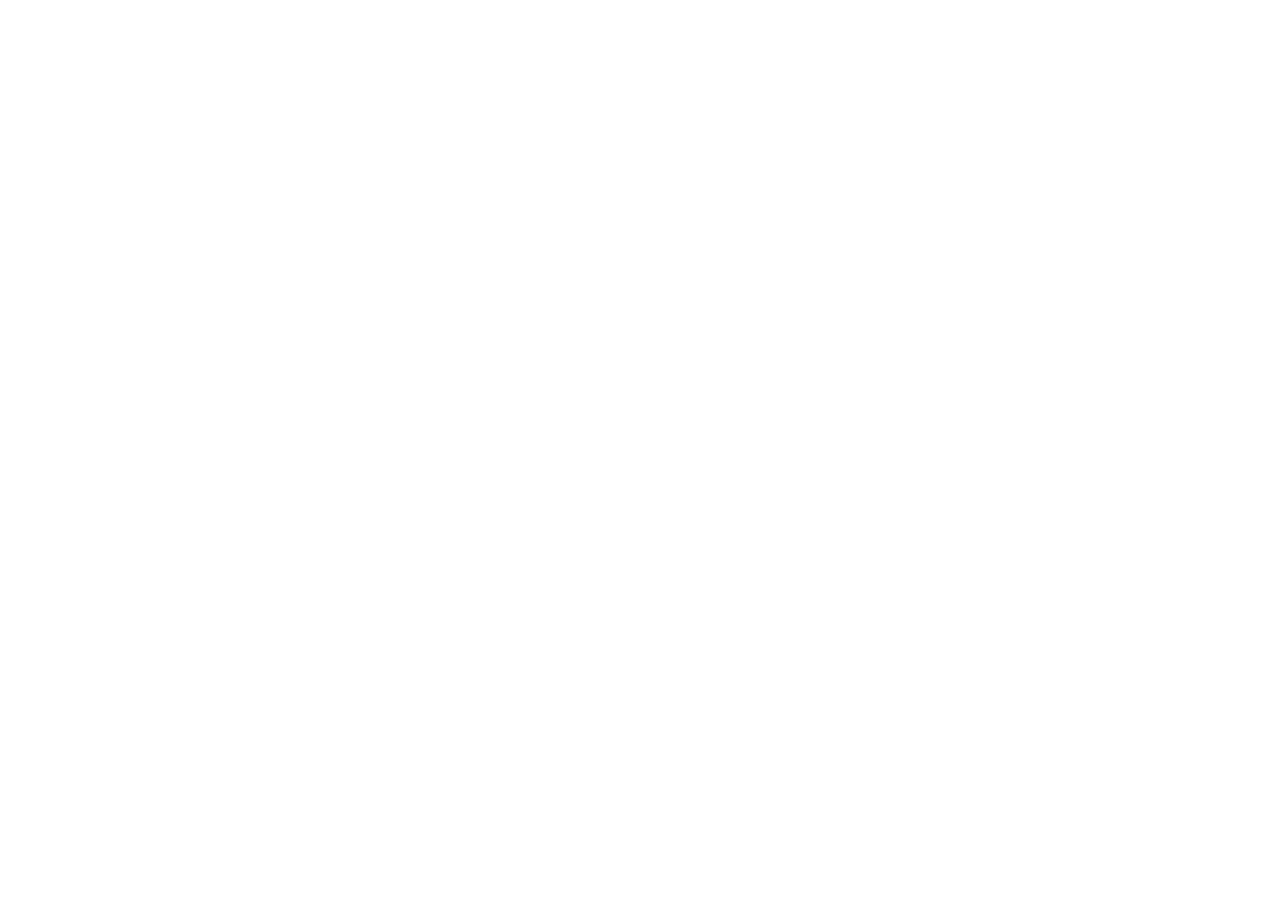
==== m/shakti-mb/index.html @ 298408d4 "Add Shakti Mb — Intimacy when the other side is a variable Co-Authored-By: Claude Sonnet 4.6 <norepl" ====
<!DOCTYPE html>
<html lang="en">

<head>
    <meta charset="UTF-8">
    <meta name="viewport" content="width=device-width, initial-scale=1.0">
    <title>Shakti Mb</title>
    <link rel="stylesheet" href="../../style/shared.css">
    <style>
        iframe {
            width: 100dvw;
            height: 100dvh;
            border: none;
            margin: 0;
            position: absolute;
            top: 0;
            left: 0;
        }
    </style>
</head>

<body>
    <iframe src="https://intimacyandthevariable.com/" title="Intimacy when the other side is a variable by Shakti Mb"></iframe>
    <a href="../../"
        style="position: absolute; bottom: 20px; left: 50%; transform: translateX(-50%); color: white; text-decoration: underline">&larr;
        Back</a>
</body>

</html>
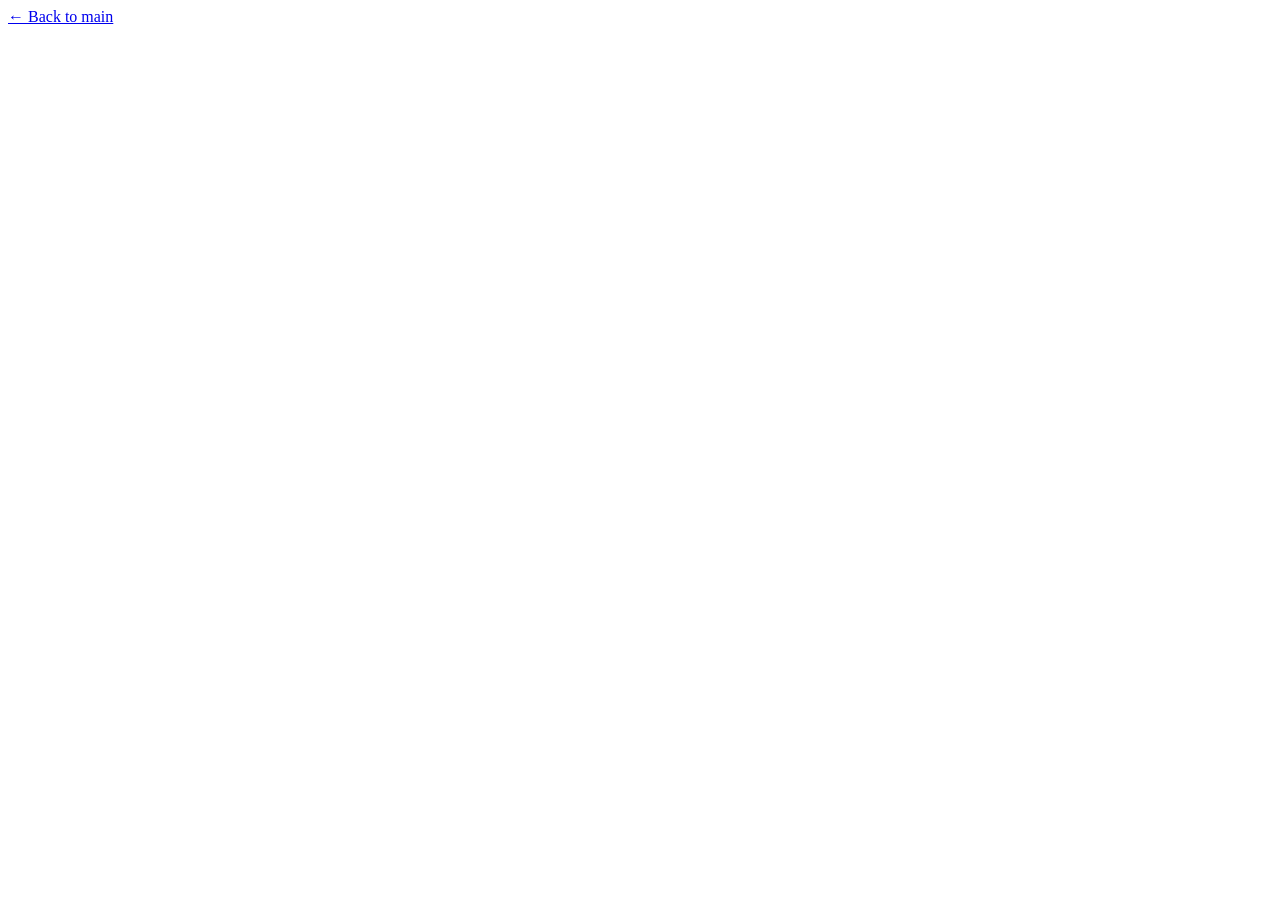
==== commit c7715362: "Merge pull request #12 from mbshakti/add-shakti-mb Add Shakti Mb — Intimacy when the other side is a" ====
--- a/m/shakti-mb/index.html
+++ b/m/shakti-mb/index.html
@@ -21,9 +21,7 @@
 
 <body>
     <iframe src="https://intimacyandthevariable.com/" title="Intimacy when the other side is a variable by Shakti Mb"></iframe>
-    <a href="../../"
-        style="position: absolute; bottom: 20px; left: 50%; transform: translateX(-50%); color: white; text-decoration: underline">&larr;
-        Back</a>
+    <a id="backlink" href="../../">&larr; Back to main</a>
 </body>
 
 </html>
